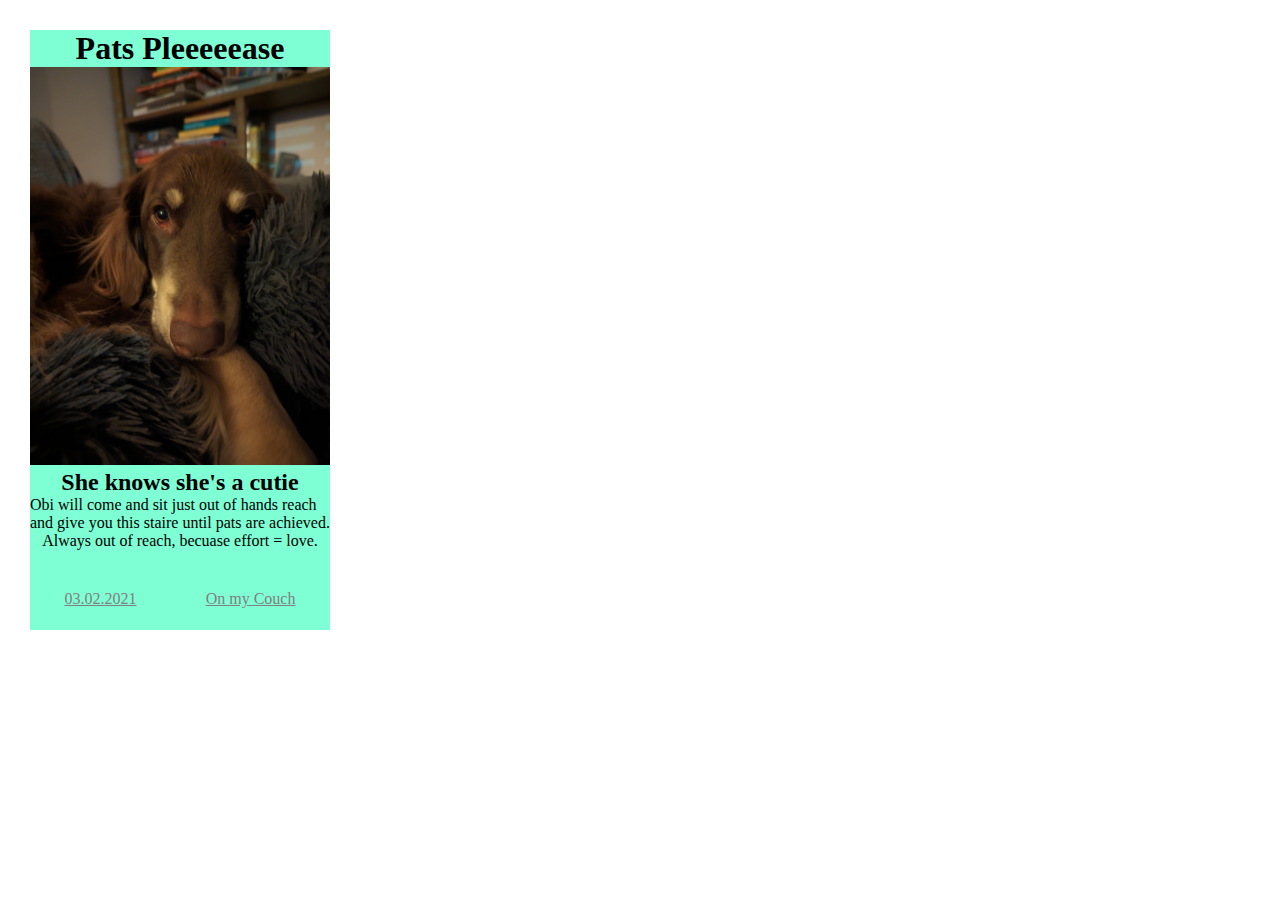
==== obi/obi.html @ e03af6f8 "obi blog pats" ====
<!DOCTYPE html>
<html lang="en">
<head>
    <meta charset="UTF-8">
    <meta name="viewport" content="width=device-width, initial-scale=1.0">
    <title>Obi</title>
    <link rel="stylesheet" href="obi.css">
</head>
<body>
    <div id="content">
        <H1>Pats Pleeeeease</H1>
        <div id="pic"><img src="pats.jpg" width=300px></div>
        <h2>She knows she's a cutie</h2>
        <p>Obi will come and sit just out of hands reach and give you this staire until pats are achieved.</p>
        <p>Always out of reach, becuase effort = love.</p>
        <div id="bottom">
             <div>03.02.2021</div>
             <div>On my Couch</div>
            </div>
        </div>
    
</body>
</html>
---- obi/obi.css ----
* {
    box-sizing: border-box;
    margin: 0;
    padding: 0;
}

#content {
    margin: 30px;
    background-color: aquamarine;
    width: 300px;
    height: 600px;
    display: flex;
    flex-direction: column;
    align-items: center;

}

#bottom {
    color: grey;
    text-decoration: underline;
    width: 100%;
    margin: 40px;
    display: flex;
    align-items:bottom;
    justify-content: space-around;
    
}
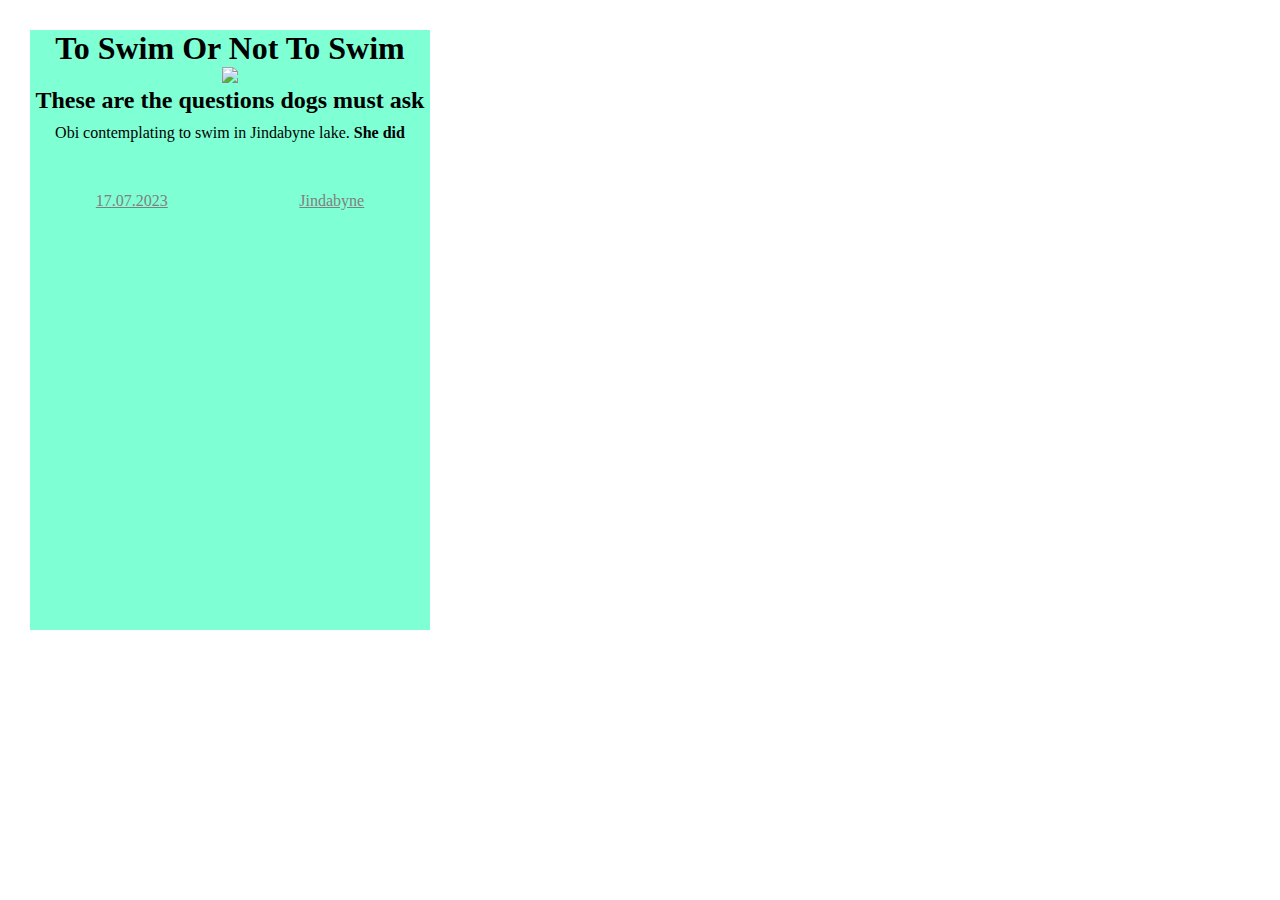
==== commit d84945a6: "obi blog swim" ====
--- a/obi/obi.html
+++ b/obi/obi.html
@@ -8,14 +8,13 @@
 </head>
 <body>
     <div id="content">
-        <H1>Pats Pleeeeease</H1>
-        <div id="pic"><img src="pats.jpg" width=300px></div>
-        <h2>She knows she's a cutie</h2>
-        <p>Obi will come and sit just out of hands reach and give you this staire until pats are achieved.</p>
-        <p>Always out of reach, becuase effort = love.</p>
+        <H1>To Swim Or Not To Swim</H1>
+        <div id="pic"><img src="swim.jpg" width=300px></div>
+        <h2>These are the questions dogs must ask</h2>
+        <p>Obi contemplating to swim in Jindabyne lake. <b>She did</b></p>
         <div id="bottom">
-             <div>03.02.2021</div>
-             <div>On my Couch</div>
+             <div>17.07.2023</div>
+             <div>Jindabyne</div>
             </div>
         </div>
     
--- a/obi/obi.css
+++ b/obi/obi.css
@@ -7,12 +7,16 @@
 #content {
     margin: 30px;
     background-color: aquamarine;
-    width: 300px;
+    width: 400px;
     height: 600px;
     display: flex;
     flex-direction: column;
     align-items: center;
 
+}
+
+#content > p {
+    padding: 10px;
 }
 
 #bottom {
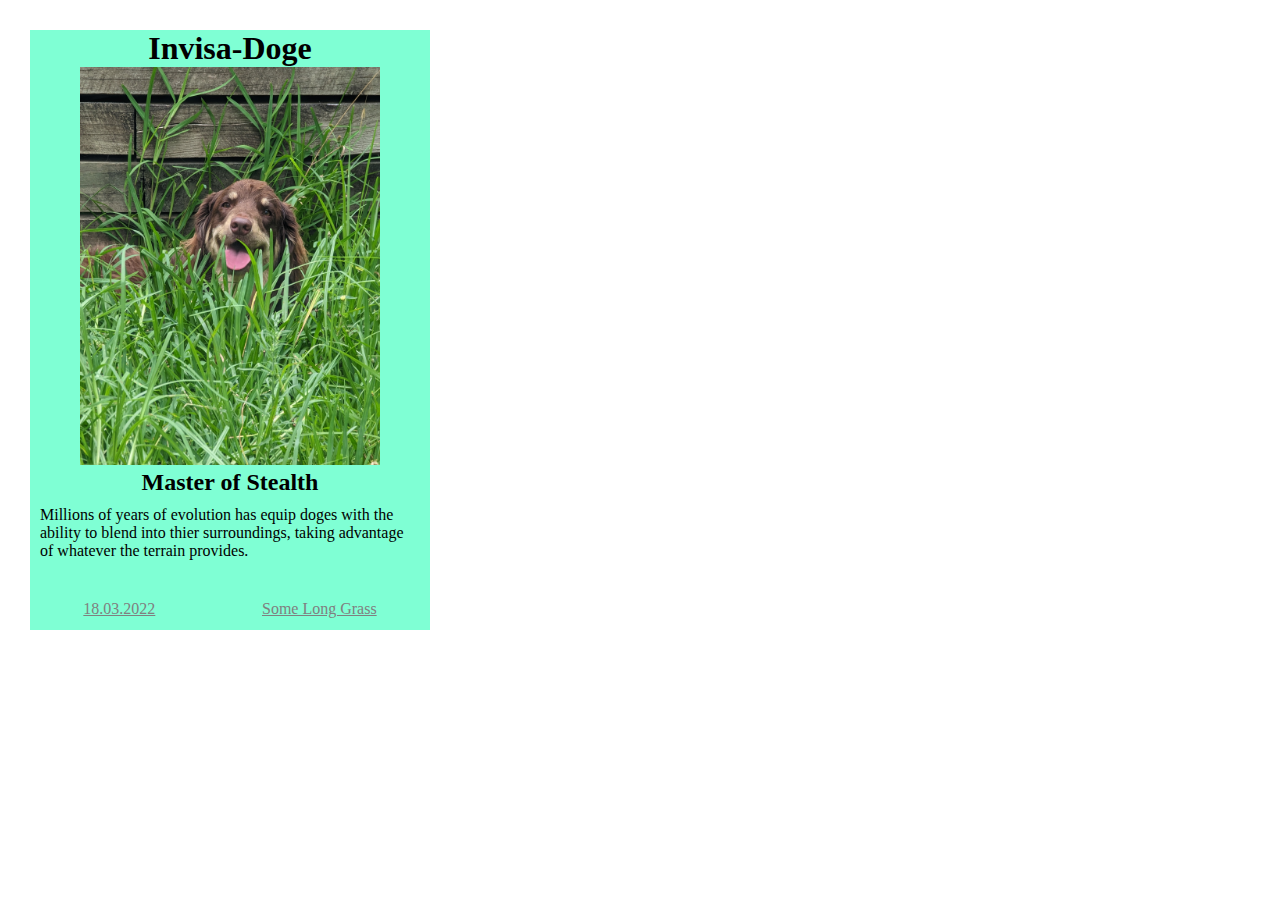
==== commit bfabb617: "obi blog sneak" ====
--- a/obi/obi.html
+++ b/obi/obi.html
@@ -8,13 +8,13 @@
 </head>
 <body>
     <div id="content">
-        <H1>To Swim Or Not To Swim</H1>
-        <div id="pic"><img src="swim.jpg" width=300px></div>
-        <h2>These are the questions dogs must ask</h2>
-        <p>Obi contemplating to swim in Jindabyne lake. <b>She did</b></p>
+        <H1>Invisa-Doge</H1>
+        <div id="pic"><img src="sneaky.jpg" width=300px></div>
+        <h2>Master of Stealth</h2>
+        <p>Millions of years of evolution has equip doges with the ability to blend into thier surroundings, taking advantage of whatever the terrain provides. </p>
         <div id="bottom">
-             <div>17.07.2023</div>
-             <div>Jindabyne</div>
+             <div>18.03.2022</div>
+             <div>Some Long Grass</div>
             </div>
         </div>
     
--- a/obi/obi.css
+++ b/obi/obi.css
@@ -23,7 +23,7 @@
     color: grey;
     text-decoration: underline;
     width: 100%;
-    margin: 40px;
+    margin: 30px;
     display: flex;
     align-items:bottom;
     justify-content: space-around;
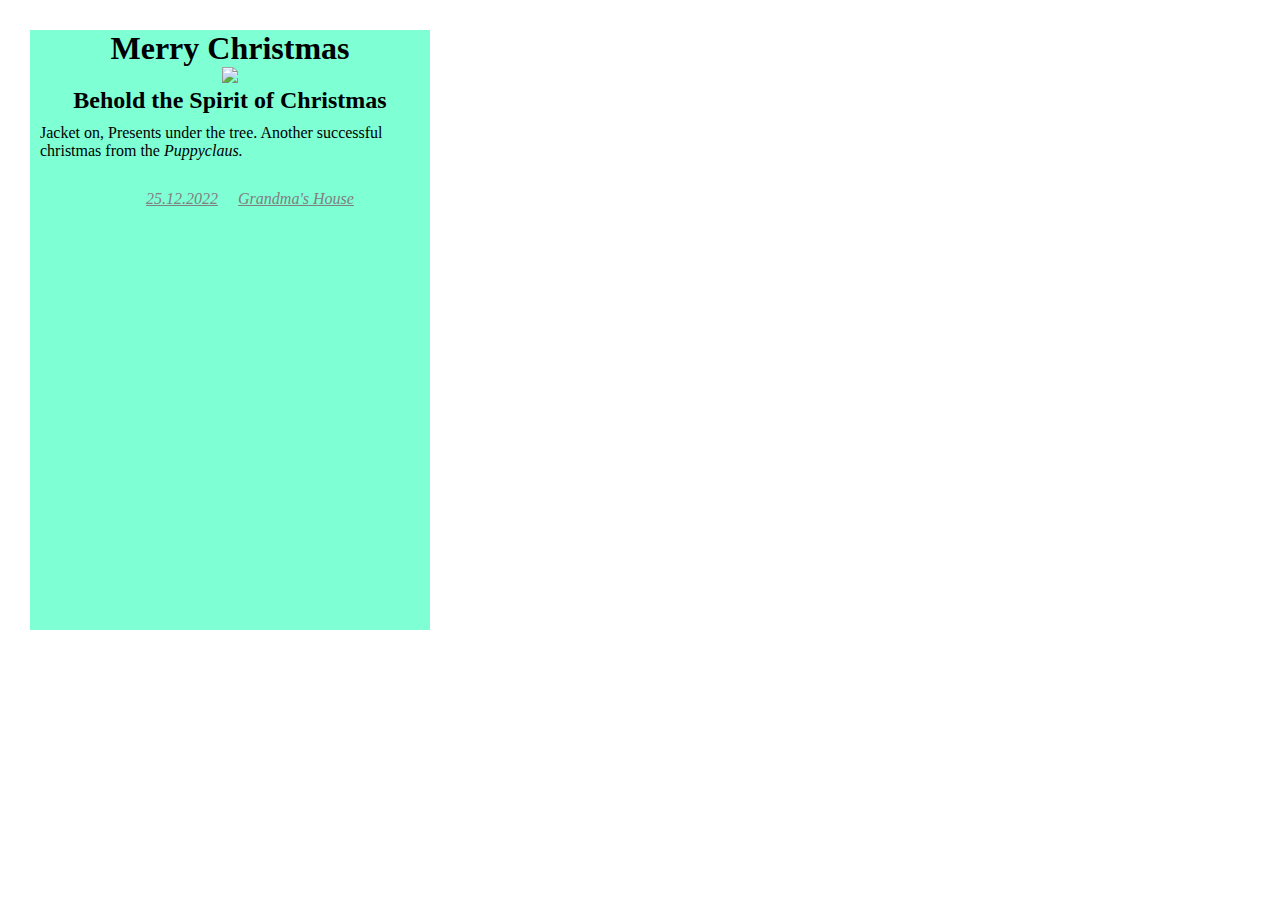
==== commit b3de0768: "obi blog christmas" ====
--- a/obi/obi.html
+++ b/obi/obi.html
@@ -8,13 +8,13 @@
 </head>
 <body>
     <div id="content">
-        <H1>Invisa-Doge</H1>
-        <div id="pic"><img src="sneaky.jpg" width=300px></div>
-        <h2>Master of Stealth</h2>
-        <p>Millions of years of evolution has equip doges with the ability to blend into thier surroundings, taking advantage of whatever the terrain provides. </p>
+        <H1>Merry Christmas</H1>
+        <div id="pic"><img src="MerryChirstmas.jpg" width=300px></div>
+        <h2>Behold the Spirit of Christmas</h2>
+        <p>Jacket on, Presents under the tree. Another successful christmas from the <i>Puppyclaus<i>. </p>
         <div id="bottom">
-             <div>18.03.2022</div>
-             <div>Some Long Grass</div>
+             <div>25.12.2022</div>
+             <div>Grandma's House</div>
             </div>
         </div>
     
--- a/obi/obi.css
+++ b/obi/obi.css
@@ -17,13 +17,14 @@
 
 #content > p {
     padding: 10px;
+
 }
 
 #bottom {
     color: grey;
     text-decoration: underline;
     width: 100%;
-    margin: 30px;
+    margin: 20px;
     display: flex;
     align-items:bottom;
     justify-content: space-around;
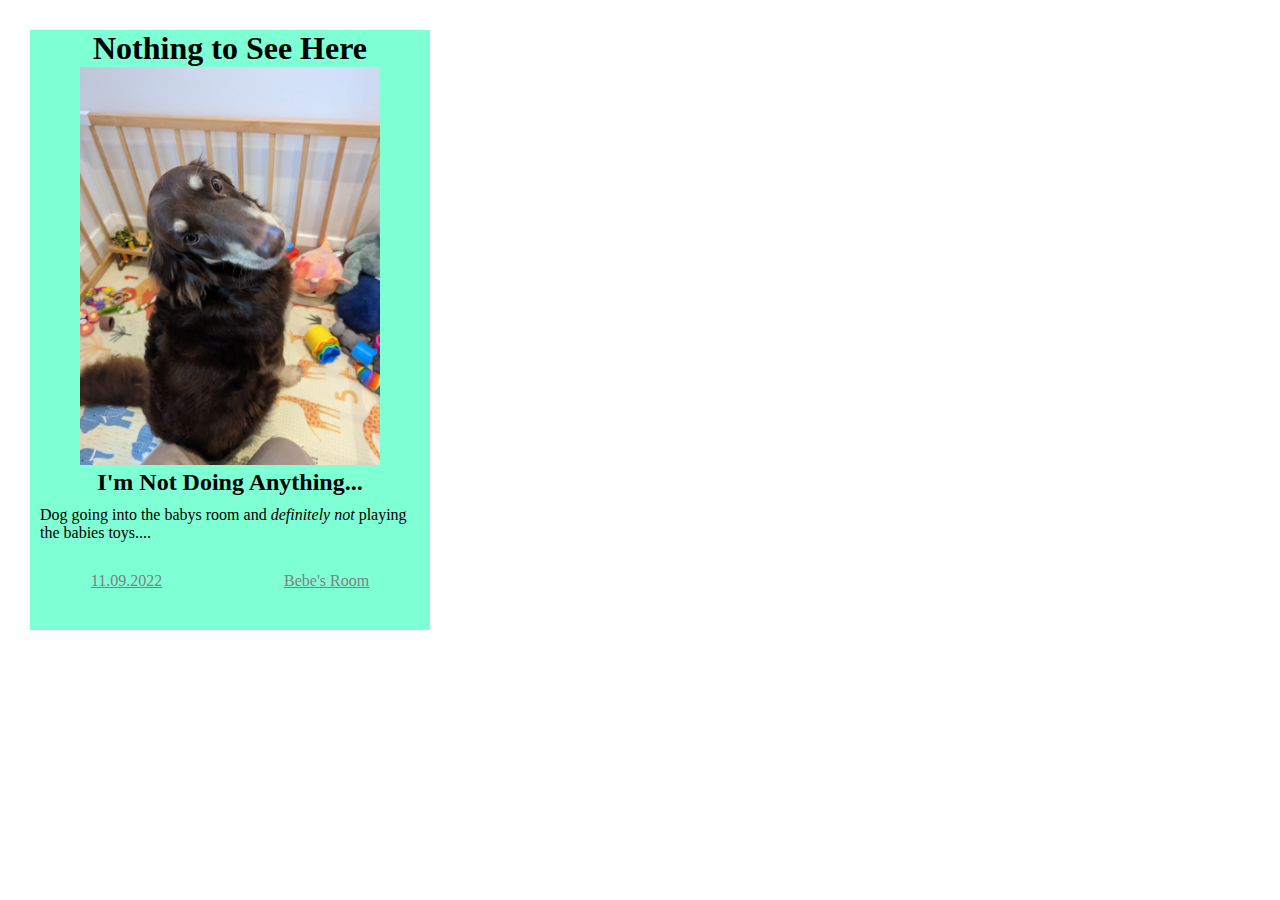
==== commit 338119d1: "obi blog suss" ====
--- a/obi/obi.html
+++ b/obi/obi.html
@@ -8,13 +8,13 @@
 </head>
 <body>
     <div id="content">
-        <H1>Merry Christmas</H1>
-        <div id="pic"><img src="MerryChirstmas.jpg" width=300px></div>
-        <h2>Behold the Spirit of Christmas</h2>
-        <p>Jacket on, Presents under the tree. Another successful christmas from the <i>Puppyclaus<i>. </p>
+        <H1>Nothing to See Here</H1>
+        <div id="pic"><img src="suss.jpg" width=300px></div>
+        <h2>I'm Not Doing Anything... </h2>
+        <p>Dog going into the babys room and <i>definitely not</i> playing the babies toys.... </p>
         <div id="bottom">
-             <div>25.12.2022</div>
-             <div>Grandma's House</div>
+             <div>11.09.2022</div>
+             <div>Bebe's Room</div>
             </div>
         </div>
     
